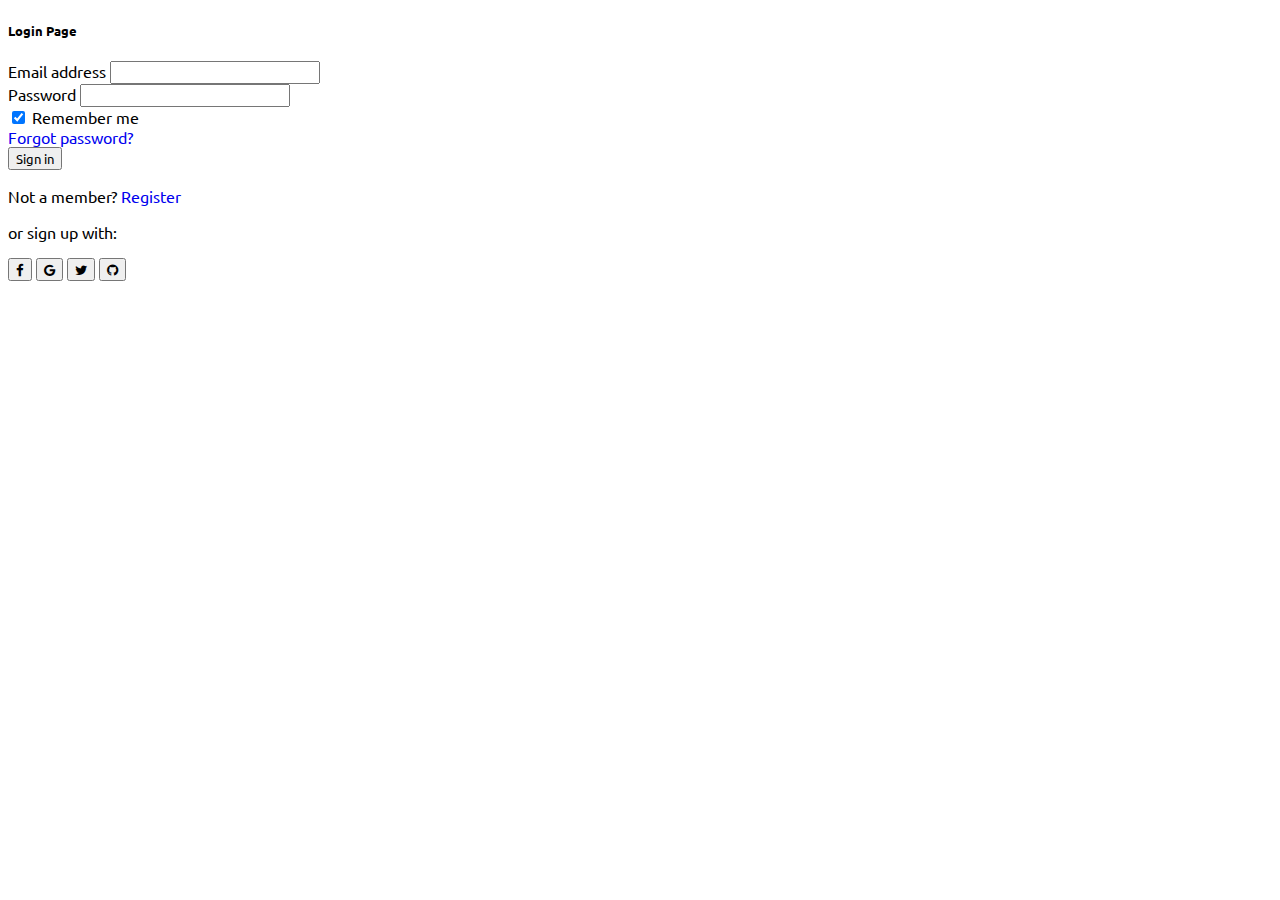
==== login.html @ 46d4e059 "Add files via upload" ====
<!DOCTYPE html>
<html lang="en">

<head>
  <meta charset="UTF-8">
  <meta name="viewport" content="width=device-width, initial-scale=1.0">
  <title>School Website</title>
  <link href="https://cdn.jsdelivr.net/npm/bootstrap@5.3.0/dist/css/bootstrap.min.css" rel="stylesheet"
    integrity="sha384-9ndCyUaIbzAi2FUVXJi0CjmCapSmO7SnpJef0486qhLnuZ2cdeRhO02iuK6FUUVM" crossorigin="anonymous">

  <link rel="preconnect" href="https://fonts.googleapis.com">
  <link rel="preconnect" href="https://fonts.gstatic.com" crossorigin>
  <link
    href="https://fonts.googleapis.com/css2?family=Quicksand:wght@700&family=Ubuntu:ital,wght@0,300;0,400;0,500;0,700;1,300;1,400;1,500;1,700&display=swap"
    rel="stylesheet">
  <link rel="preconnect" href="https://fonts.googleapis.com">
  <link rel="preconnect" href="https://fonts.gstatic.com" crossorigin>
  <link
    href="https://fonts.googleapis.com/css2?family=Poppins:ital,wght@0,100;0,200;0,300;0,400;0,500;0,600;0,700;0,800;0,900;1,100;1,200;1,300;1,400;1,500;1,600;1,700;1,800;1,900&family=Quicksand:wght@700&family=Ubuntu:ital,wght@0,300;0,400;0,500;0,700;1,300;1,400;1,500;1,700&display=swap"
    rel="stylesheet">
  <link rel="stylesheet" href="https://cdnjs.cloudflare.com/ajax/libs/font-awesome/4.7.0/css/font-awesome.min.css">
  
  <link rel="stylesheet" href="style.css">
</head>

<body>
  <div class="container">
    <div class="row mt-5">
      <div class="col-md-4">

      </div>
      <div class="col-md-4">
        <div class="card">
          <h5 class="card-header text-center fw-bold">Login Page</h5>
          <div class="card-body">
            <form>
              <!-- Email input -->
              <div class="form-outline mb-4">
                <label class="form-label" for="form2Example1">Email address</label>
                <input type="email" id="form2Example1" class="form-control" />
               
              </div>
            
              <!-- Password input -->
              <div class="form-outline mb-4">
                <label class="form-label" for="form2Example2">Password</label>
                <input type="password" id="form2Example2" class="form-control" />
                
              </div>
            
              <!-- 2 column grid layout for inline styling -->
              <div class="row mb-4">
                <div class="col d-flex justify-content-center">
                  <!-- Checkbox -->
                  <div class="form-check">
                    <input class="form-check-input" type="checkbox" value="" id="form2Example31" checked />
                    <label class="form-check-label" for="form2Example31"> Remember me </label>
                  </div>
                </div>
            
                <div class="col">
                  <!-- Simple link -->
                  <a href="#!">Forgot password?</a>
                </div>
              </div>
            
              <!-- Submit button -->
              <button type="button" class="btn btn-primary btn-block mb-4" style="text-align: center;">Sign in</button>
            
              <!-- Register buttons -->
              <div class="text-center">
                <p>Not a member? <a href="register.html">Register</a></p>
                <p>or sign up with:</p>
                <a href="https://www.facebook.com/signup">
                <button type="button" class="btn btn-link btn-floating mx-1">
                  <i class="fa fa-facebook"></i>
                </button>
              </a>
            <a href="https://accounts.google.com/signup/v2/createaccount?flowName=GlifWebSignIn&flowEntry=SignUp">
                <button type="button" class="btn btn-link btn-floating mx-1">
                  <i class="fa fa-google"></i>
                </button>
              </a>
            <a href="https://twitter.com/i/flow/signup"></a>
                <button type="button" class="btn btn-link btn-floating mx-1">
                  <i class="fa fa-twitter"></i>
                </button>
              </a>
            <a href="https://github.com/join">
                <button type="button" class="btn btn-link btn-floating mx-1">
                  <i class="fa fa-github"></i>
                </button>
              </a>
              </div>
            </form>
        </div>
      </div>
    </div>
  </div>


  </div>




  <script src="https://cdn.jsdelivr.net/npm/bootstrap@5.3.0/dist/js/bootstrap.bundle.min.js"
    integrity="sha384-geWF76RCwLtnZ8qwWowPQNguL3RmwHVBC9FhGdlKrxdiJJigb/j/68SIy3Te4Bkz"
    crossorigin="anonymous"></script>
  </div>



</body>

</html>
---- style.css ----
*{
font-family: 'Poppins', sans-serif;
font-family: 'Quicksand', sans-serif;
font-family: 'Ubuntu', sans-serif;
}
a{
    text-decoration: none !important;
    
}

.section-heading{
    color: var(--bs-orange );
}
/* Nav Bar */
/*     
.navbar {
    position: fixed;
    top: 0;
    left: 0;
    width: 100%;
    height: 60px; 
    background-color: #333; 
    color: #fff; 
    padding: 10px;
    box-sizing: border-box;
  } */
  

nav{
    
    color: #fff !important;
    box-shadow: 1px 1px 2px #4444 ;
}
nav .navbar-brand{
    color: var(--bs-orange )!important;
}
.navbar-nav .nav-link{
    font-size: 18px;
   padding-top: 15px;
   padding-bottom: 15px;
}
.navbar-toggler{
    outline: none !important;
    padding: none !important;
}

/* carousel */
.carousel-inner .carousel-item{
width: 100%;
height: 100vh;
background-size: cover;
background-position: center;
background-repeat: no-repeat;
}
.carousel-inner .carousel-item::before{
    content: '';
    background-color: rgba(12, 11, 10, 0.5);
    position: absolute;
    top: 0;
    right: 0;
    right: 0;
    bottom: 0;
}
.carousel-inner .carousel-caption{ 
    display: flex;
    justify-content: center;
    align-items: center;
    position: absolute;
    bottom: 0;
    top: 40%;
    left: 0;
    right: 0;
}
.carousel-inner .carousel-caption span{
    color: var(--bs-orange);
}
.carousel-inner .carousel-caption h2
{
    color: #fff;
    margin-bottom: 5px;
    font-size: 42px;
    font-weight: 600;
    width: 80%;
    margin: 0px auto 10px auto;
}
.carousel-inner .carousel-caption p{
    font-size: 20px;
    width: 80%;
    margin: 0px auto  20px auto;
}
@media (max-width:768px) {
    .carousel-inner .carousel-caption h2{
        font-size: 25px;
        
    }
    
}
@media (max-width:577) {
    .carousel-inner .carousel-caption h2{
        font-size: 25px;

    }
    .carousel-inner .carousel-caption p{
        font-size: 13px  
        ;

    }
    
}
@media (max-width:989px) {
    .header-social-icon{
        display: none;
    }
}

.course .box{
    padding: 10px 10px;
    box-shadow: 0px 2px 15px rgba(0, 0, 0, 1.5);

}
.course .box img{
   
    
}
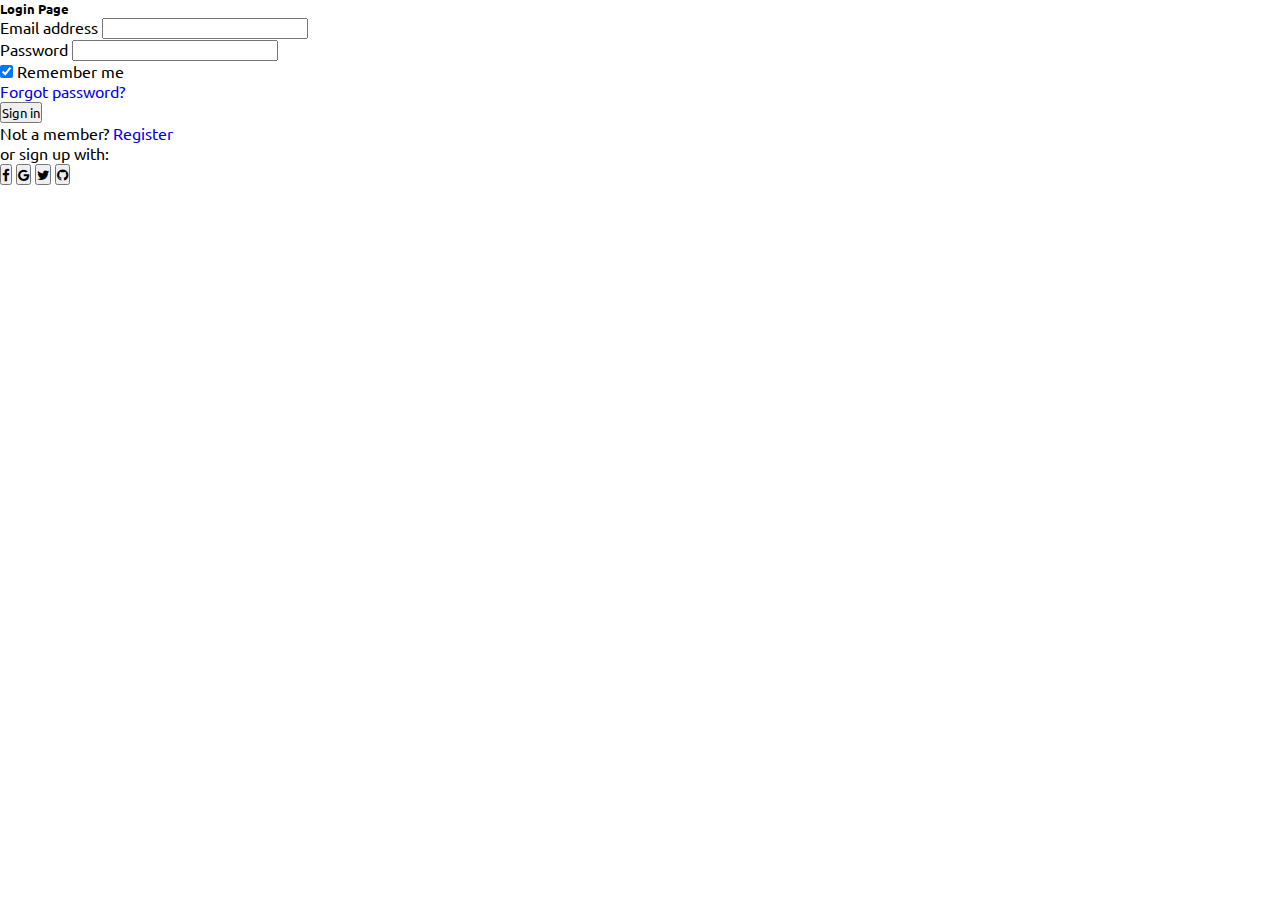
==== commit f52468c3: "Add files via upload" ====
--- a/login.html
+++ b/login.html
@@ -21,6 +21,7 @@
   <link rel="stylesheet" href="https://cdnjs.cloudflare.com/ajax/libs/font-awesome/4.7.0/css/font-awesome.min.css">
   
   <link rel="stylesheet" href="style.css">
+  
 </head>
 
 <body>
@@ -60,7 +61,7 @@
             
                 <div class="col">
                   <!-- Simple link -->
-                  <a href="#!">Forgot password?</a>
+                  <a href="reset.html">Forgot password?</a>
                 </div>
               </div>
             
--- a/style.css
+++ b/style.css
@@ -1,8 +1,12 @@
 *{
+    margin: 0;
+    padding: 0;
 font-family: 'Poppins', sans-serif;
 font-family: 'Quicksand', sans-serif;
 font-family: 'Ubuntu', sans-serif;
+/* overflow-x: hidden; */
 }
+
 a{
     text-decoration: none !important;
     
@@ -12,8 +16,8 @@
     color: var(--bs-orange );
 }
 /* Nav Bar */
-/*     
-.navbar {
+/* /*      */
+/* .navbar {
     position: fixed;
     top: 0;
     left: 0;
@@ -38,6 +42,9 @@
     font-size: 18px;
    padding-top: 15px;
    padding-bottom: 15px;
+   display: flex;
+   justify-content: space-around;
+   align-items: end;
 }
 .navbar-toggler{
     outline: none !important;
@@ -51,6 +58,7 @@
 background-size: cover;
 background-position: center;
 background-repeat: no-repeat;
+overflow-x: hidden;
 }
 .carousel-inner .carousel-item::before{
     content: '';
@@ -123,4 +131,17 @@
     
 }
 
+.container-reset{
+    display: flex;
+    justify-content: center;
+    align-items: center;
+   margin-top: 50px;
+   padding: 20px;
+}
+ /* .text-center{
+    box-shadow: 0px 0px 1px 1px ;
+ } */
+#overflow{
+    overflow-x: hidden;
+}
 
